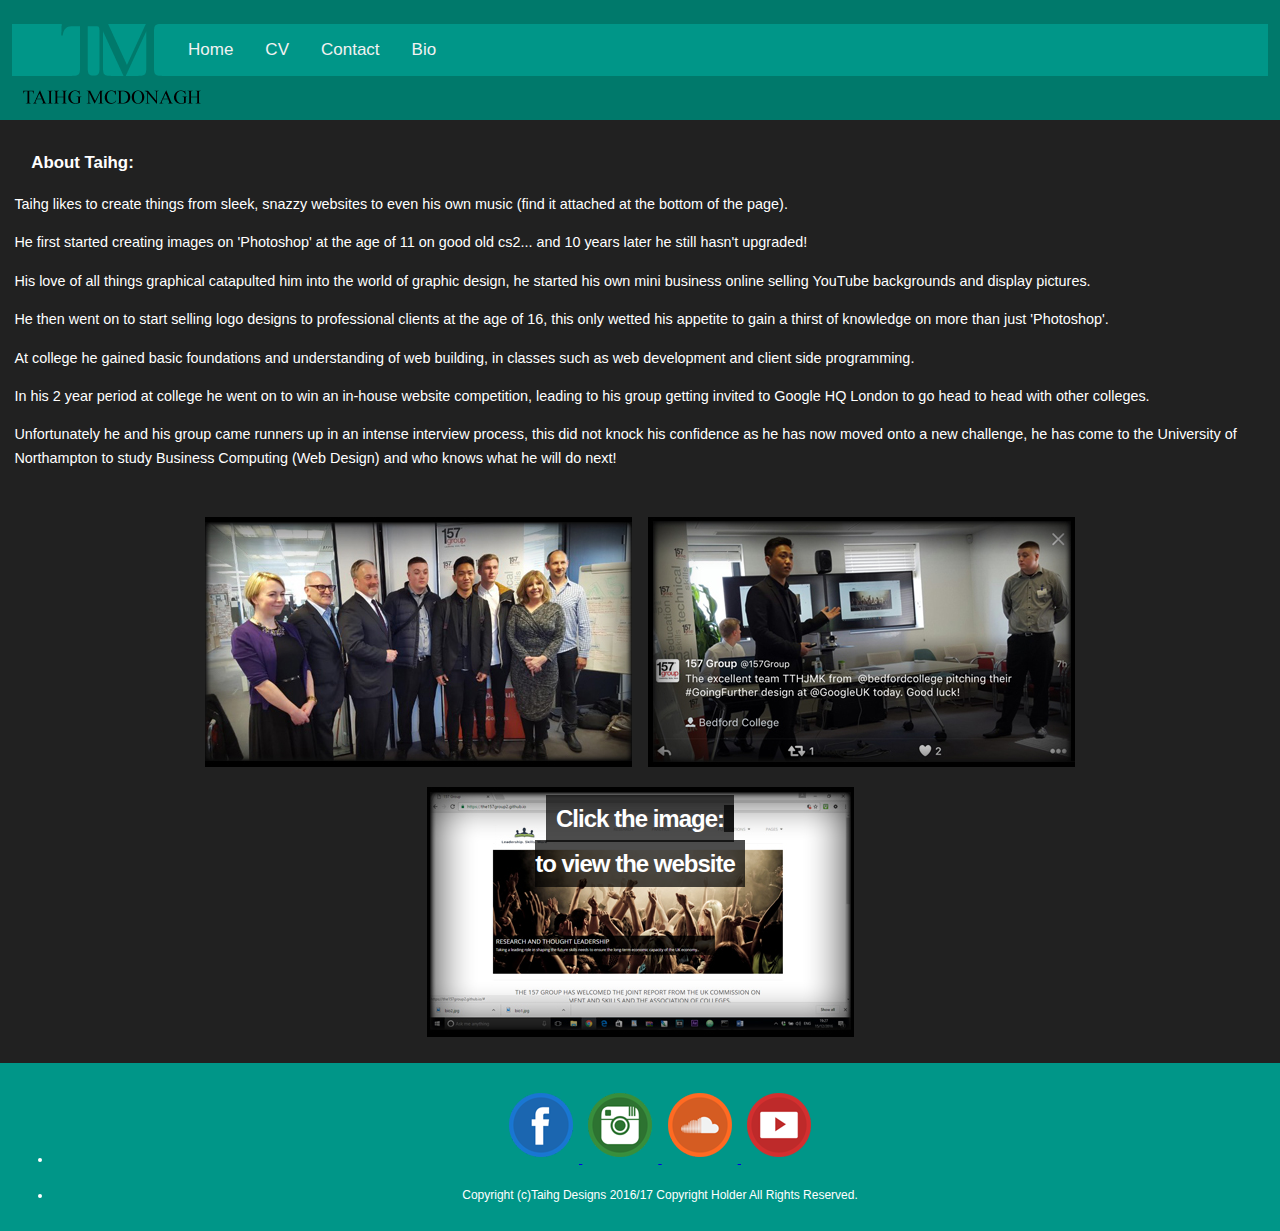
==== bio.html @ 068d30f2 "removed some of the error in the CSS" ====
<!DOCTYPE html>
<html>

<head>
    <meta charset="utf-8">
    <title>My Webpage</title>
    <link rel="stylesheet" href="css/style.css" />
</head>

<body>

    <head>

        <header class="header">


            <ul class="topnav" id="myTopnav">
                <li><img class="logo" src="images/logo.png" alt="Taihg"></li>
                <li><a href="index.html">Home</a></li>
                <li><a href="cv.html">CV</a></li>
                <li><a href="contact.html">Contact</a></li>
                <li><a href="bio.html">Bio</a></li>
                <li class="icon">
                </li>
            </ul>
            <a href="bio.html">
                <img class="logo" src="images/name.png" alt="Name">
            </a>
        </header>
        <main class="mainbio">
            <h3> About Taihg:</h3>
            <p>
                Taihg likes to create things from sleek, snazzy websites to even his own music (find it attached at the bottom of the page).
            </p>


            <p>
                He first started creating images on 'Photoshop' at the age of 11 on good old cs2... and 10 years later he still hasn't upgraded!
            </p>
            <p>
                His love of all things graphical catapulted him into the world of graphic design, he started his own mini business online selling YouTube backgrounds and display pictures.
            </p>
            <p>
                He then went on to start selling logo designs to professional clients at the age of 16, this only wetted his appetite to gain a thirst of knowledge on more than just 'Photoshop'.
            </p>
            <p>
                At college he gained basic foundations and understanding of web building, in classes such as web development and client side programming.
            </p>

            <p>
                In his 2 year period at college he went on to win an in-house website competition, leading to his group getting invited to Google HQ London to go head to head with other colleges.
            </p>
            <p>
                Unfortunately he and his group came runners up in an intense interview process, this did not knock his confidence as he has now moved onto a new challenge, he has come to the University of Northampton to study Business Computing (Web Design) and who knows
                what he will do next!

            </p>
        </main>
        <main class="main">
            <img class="slides" src="images/bio1.jpg" alt="bio1">
            <img class="slides" src="images/bio2.jpg" alt="bio2">
            <div class="image">
                <a href="https://the157group2.github.io/">
                    <img class="slides" src="images/bio3.jpg" alt="bio2">
                    <h2><span>Click the image:<span class="spacer"></span><br />to view the website</span></h2>
                </a>
            </div>
        </main>
        <footer class="footer">
            <ul>

                <li>
                    <a href="https://www.facebook.com/taihg.cousins">
                        <img class="slides" src="images/facebook.png" alt="Facebook">
                    </a>
                    <a href="https://www.instagram.com/elminomusic">
                        <img class="slides" src="images/instagram.png" alt="Instagram">
                    </a>
                    <a href="https://soundcloud.com/elminomusic">
                        <img class="slides" src="images/soundcloud.png" alt="Soundcloud">
                    </a>
                    <a href="https://www.youtube.com/watch?v=rHnGWjMOMg4">
                        <img class="slides" src="images/youtube.png" alt="YouTube">
                    </a>
                </li>
            </ul>
            <ul>

                <li>
                    Copyright (c)Taihg Designs 2016/17 Copyright Holder All Rights Reserved.</li>
            </ul>
          </footer>
    </head>
</body>

</html>
---- css/style.css ----
h3 {
    margin: 1em;
}

body {
    display: flex;
    flex-direction: column;
    min-height: 100vh;
    /* vertial height*/
    margin: 0;
    line-height: 100%;
    text-align: center;
    font-family: 'Hind', sans-serif;
    font-size: 1.5em;
    /* = 10.5 pixels */
    color: #FFFFFF;
    resolution: 1024X768;
}

ul.topnav {
    list-style-type: none;
    overflow: hidden;
    background-color: #009688;
}


/* Float the list items side by side */

ul.topnav li {
    float: left;
}


/* Style the links inside the list items */

ul.topnav li a {
    display: inline-block;
    color: #f2f2f2;
    text-align: center;
    padding: 14px 16px;
    text-decoration: none;
    transition: 0.3s;
    font-size: 17px;
}

ul.topnav img {
    float: right;
    display: inline-flex;
}


/* Change background color of links on hover */

ul.topnav li a:hover {
    background-color: #00796B;
}


/* Hide the list item that contains the link that should open and close the topnav on small screens */

ul.topnav li.icon {
    display: none;
}

.footer {
    padding: 1em;
    background: #009688;
    text-align: center;
    font-family: sans-serif;
    font-size: 0.5em;
    /* = 10.5 pixels */
    list-style: none;
}

.header {
    padding: 1em;
    background: #00796B;
    text-align: center;
    font-family: sans-serif;
    font-size: 0.5em;
    list-style: none;
}

.wrapper {
    display: flex;
    flex-direction: column;
    flex: 1 0 auto;
}

.slides {
    shape-outside: circle();
    margin: 0.5em;
}

.main {
    padding: 1em;
    background: #212121;
    text-align: center;
    font-family: 'Hind', sans-serif;
    font-size: 0.5em;
    text-decoration-color: #FFFFFF;
    list-style: none;
    /* = 10.5 pixels */
}

.maintitle {
    padding: 1em;
    background: #212121;
    text-align: center;
    font-family: sans-serif;
    font-size: 0.5em;
    text-decoration-color: #FFFFFF;
    list-style: none;
    /* = 10.5 pixels */
}

.mainbio {
    padding: 1em;
    background: #212121;
    text-align: left;
    font-family: 'Hind', sans-serif;
    font-size: 0.6em;
    text-decoration-color: #FFFFFF;
    list-style: none;
    /* = 10.5 pixels */
}

.logo {
    float: left;
}

.maincv {
    padding: 1em;
    background: #212121;
    text-align: left;
    font-family: 'Hind', sans-serif;
    font-size: 0.6em;
    text-decoration-color: #FFFFFF;
    list-style: none;
    /* = 10.5 pixels */
}

.subheading {
    text-decoration: underline;
}

.centre {
    text-align: center;
}

.left {
    text-align: center;
    position: absolute;
}

.messageimage {
    padding: 0.5em;
}

.messageimage2 {
    padding: 0.1em;
    position: absolute;
}

.image {
    position: relative;
    width: 100%;
    /* for IE 6 */
}

h2 {
    position: absolute;
    top: 0px;
    left: 0;
    width: 100%;
}

h2 span {
    color: white;
    font: bold 24px/45px Helvetica, Sans-Serif;
    letter-spacing: -1px;
    background: rgb(0, 0, 0);
    /* fallback color */
    background: rgba(0, 0, 0, 0.7);
    padding: 10px;
}


/*https://css-tricks.com/text-blocks-over-image/ */

h2 span.spacer {
    padding: 0 5px;
}

$(function() {
    $("h2") .wrapInner("<span>") $("h2 br") .before("<span class='spacer'>") .after("<span class='spacer'>");
}

);
.aside {
    padding: 1em;
    text-align: center;
    background: #607D8B;
}

@media (max-width: 30em) {
    /* if viewport is 30em style these */
    .main {
        flex: 1 0 auto;
    }
    .mainbio {
        flex: 1 0 auto;
    }
    .slides {
        flex: 1 0 auto;
    }
    .logo {
        flex: 1 0 auto;
    }
}

@media (min-width: 30em) {
    .nav {
        display: block;
    }
    .wrapper {
        flex-direction: row;
    }
    .main {
        flex: 1 1 auto;
    }
    .mainbio {
        flex: 1 1 auto;
    }
    .slides {
        flex: 1 1 auto;
    }
    .aside {
        width: 20%;
    }
    .logo {
        flex: 1 1 auto;
    }
}
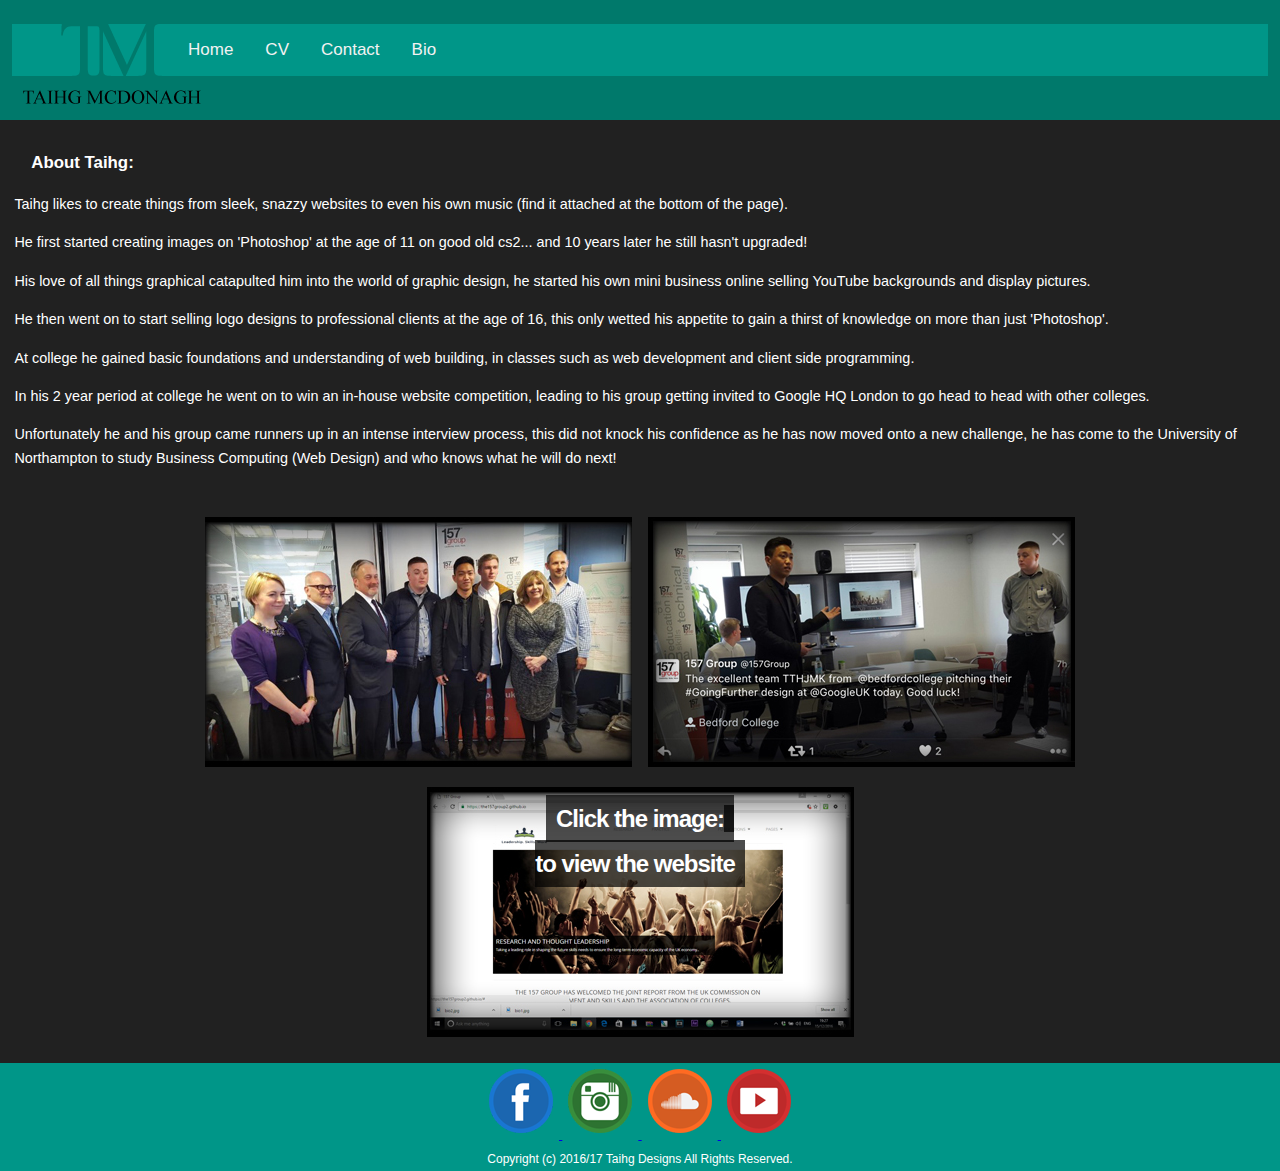
==== commit 27d32fa5: "sorted error with the alignment of the footer" ====
--- a/bio.html
+++ b/bio.html
@@ -8,8 +8,6 @@
 </head>
 
 <body>
-
-    <head>
 
         <header class="header">
 
@@ -67,9 +65,7 @@
             </div>
         </main>
         <footer class="footer">
-            <ul>
 
-                <li>
                     <a href="https://www.facebook.com/taihg.cousins">
                         <img class="slides" src="images/facebook.png" alt="Facebook">
                     </a>
@@ -82,15 +78,11 @@
                     <a href="https://www.youtube.com/watch?v=rHnGWjMOMg4">
                         <img class="slides" src="images/youtube.png" alt="YouTube">
                     </a>
-                </li>
-            </ul>
-            <ul>
 
-                <li>
-                    Copyright (c)Taihg Designs 2016/17 Copyright Holder All Rights Reserved.</li>
-            </ul>
+</footer>
+<footer class="footer">
+                    Copyright (c) 2016/17 Taihg Designs All Rights Reserved.
           </footer>
-    </head>
 </body>
 
 </html>
--- a/css/style.css
+++ b/css/style.css
@@ -24,14 +24,12 @@
 }
 
 
-/* Float the list items side by side */
 
 ul.topnav li {
     float: left;
 }
 
 
-/* Style the links inside the list items */
 
 ul.topnav li a {
     display: inline-block;
@@ -49,27 +47,29 @@
 }
 
 
-/* Change background color of links on hover */
-
 ul.topnav li a:hover {
     background-color: #00796B;
 }
 
 
-/* Hide the list item that contains the link that should open and close the topnav on small screens */
 
 ul.topnav li.icon {
     display: none;
 }
 
 .footer {
-    padding: 1em;
+    padding: 0em;
     background: #009688;
     text-align: center;
+    align-content: center;
     font-family: sans-serif;
     font-size: 0.5em;
     /* = 10.5 pixels */
     list-style: none;
+}
+
+.footer li {
+    list-style-type: none;
 }
 
 .header {
@@ -96,6 +96,7 @@
     padding: 1em;
     background: #212121;
     text-align: center;
+    align-content: center;
     font-family: 'Hind', sans-serif;
     font-size: 0.5em;
     text-decoration-color: #FFFFFF;
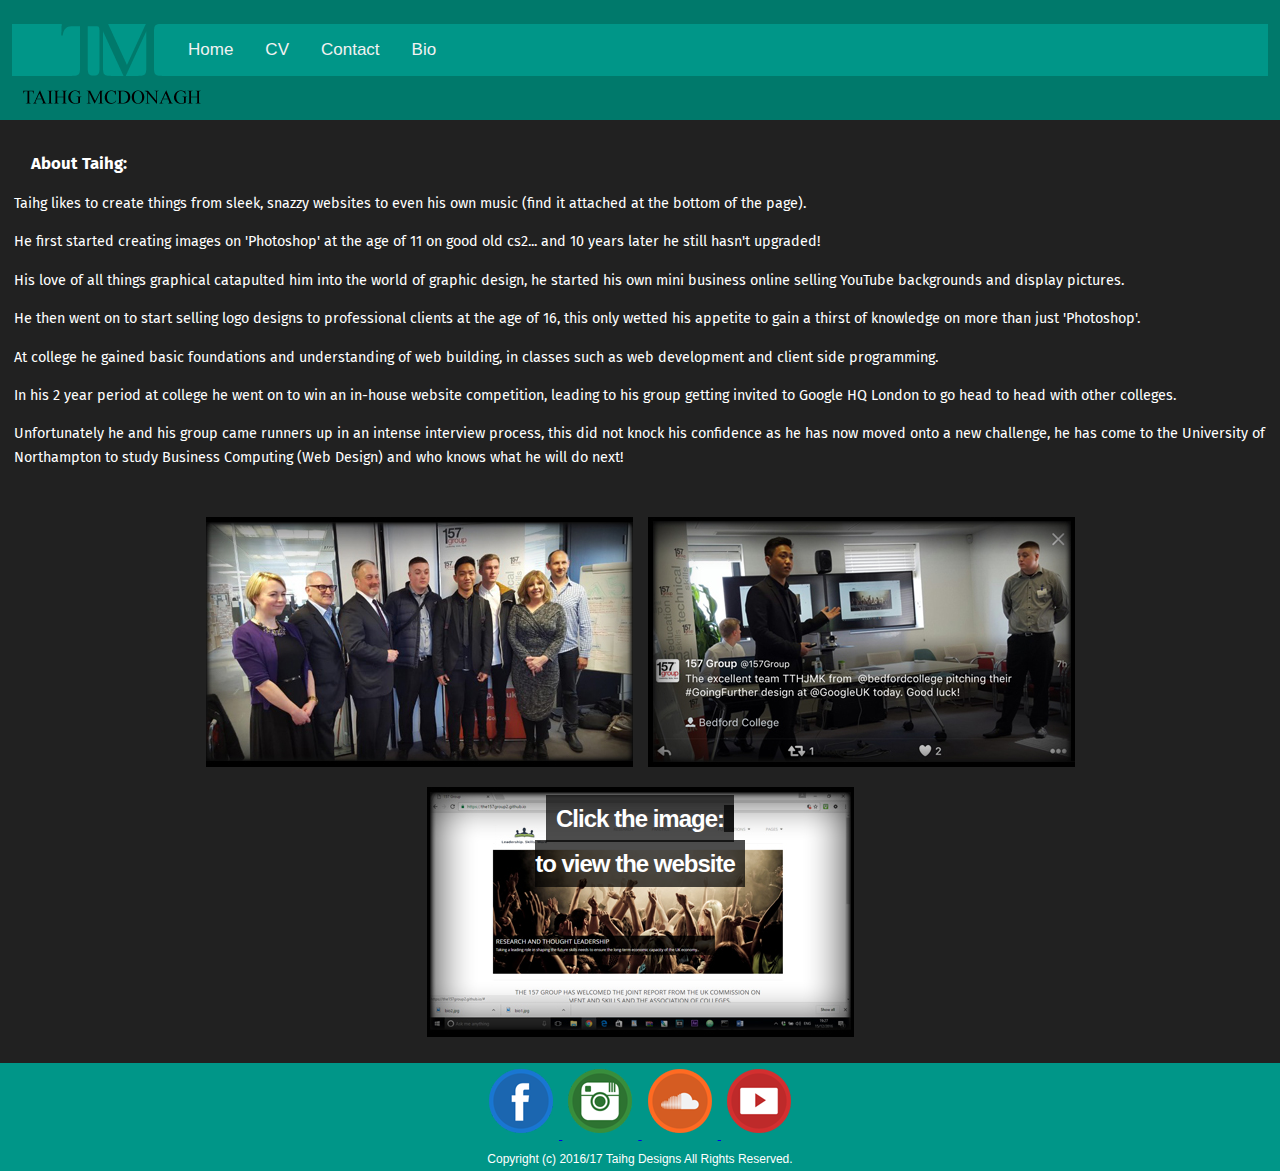
==== commit a1da4a88: "added flavicon to all pages" ====
--- a/bio.html
+++ b/bio.html
@@ -5,6 +5,9 @@
     <meta charset="utf-8">
     <title>My Webpage</title>
     <link rel="stylesheet" href="css/style.css" />
+    <link href="https://fonts.googleapis.com/css?family=Fira+Sans" rel="stylesheet">
+    <link rel="icon" href="/images/favicon.png" type="image/png" />
+    <link rel="shortcut icon" href="images/favicon.ico" />
 </head>
 
 <body>
--- a/css/style.css
+++ b/css/style.css
@@ -10,11 +10,10 @@
     margin: 0;
     line-height: 100%;
     text-align: center;
-    font-family: 'Hind', sans-serif;
+    font-family: 'Fira Sans', sans-serif;
     font-size: 1.5em;
     /* = 10.5 pixels */
     color: #FFFFFF;
-    resolution: 1024X768;
 }
 
 ul.topnav {
@@ -88,7 +87,6 @@
 }
 
 .slides {
-    shape-outside: circle();
     margin: 0.5em;
 }
 
@@ -97,7 +95,7 @@
     background: #212121;
     text-align: center;
     align-content: center;
-    font-family: 'Hind', sans-serif;
+    font-family: 'Fira Sans', sans-serif;
     font-size: 0.5em;
     text-decoration-color: #FFFFFF;
     list-style: none;
@@ -108,9 +106,9 @@
     padding: 1em;
     background: #212121;
     text-align: center;
-    font-family: sans-serif;
-    font-size: 0.5em;
-    text-decoration-color: #FFFFFF;
+    font-family: 'Fira Sans', sans-serif;
+    font-size: 0.5em;
+    text-decoration-color: #607D8B;
     list-style: none;
     /* = 10.5 pixels */
 }
@@ -119,7 +117,7 @@
     padding: 1em;
     background: #212121;
     text-align: left;
-    font-family: 'Hind', sans-serif;
+    font-family: 'Fira Sans', sans-serif;
     font-size: 0.6em;
     text-decoration-color: #FFFFFF;
     list-style: none;
@@ -134,7 +132,7 @@
     padding: 1em;
     background: #212121;
     text-align: left;
-    font-family: 'Hind', sans-serif;
+    font-family: 'Fira Sans', sans-serif;
     font-size: 0.6em;
     text-decoration-color: #FFFFFF;
     list-style: none;
@@ -193,11 +191,6 @@
     padding: 0 5px;
 }
 
-$(function() {
-    $("h2") .wrapInner("<span>") $("h2 br") .before("<span class='spacer'>") .after("<span class='spacer'>");
-}
-
-);
 .aside {
     padding: 1em;
     text-align: center;
@@ -209,6 +202,9 @@
     .main {
         flex: 1 0 auto;
     }
+    .maintitle {
+      flex: 1 0 auto;
+    }
     .mainbio {
         flex: 1 0 auto;
     }
@@ -230,6 +226,9 @@
     .main {
         flex: 1 1 auto;
     }
+    .maintitle {
+      flex: 1 1 auto;
+    }
     .mainbio {
         flex: 1 1 auto;
     }
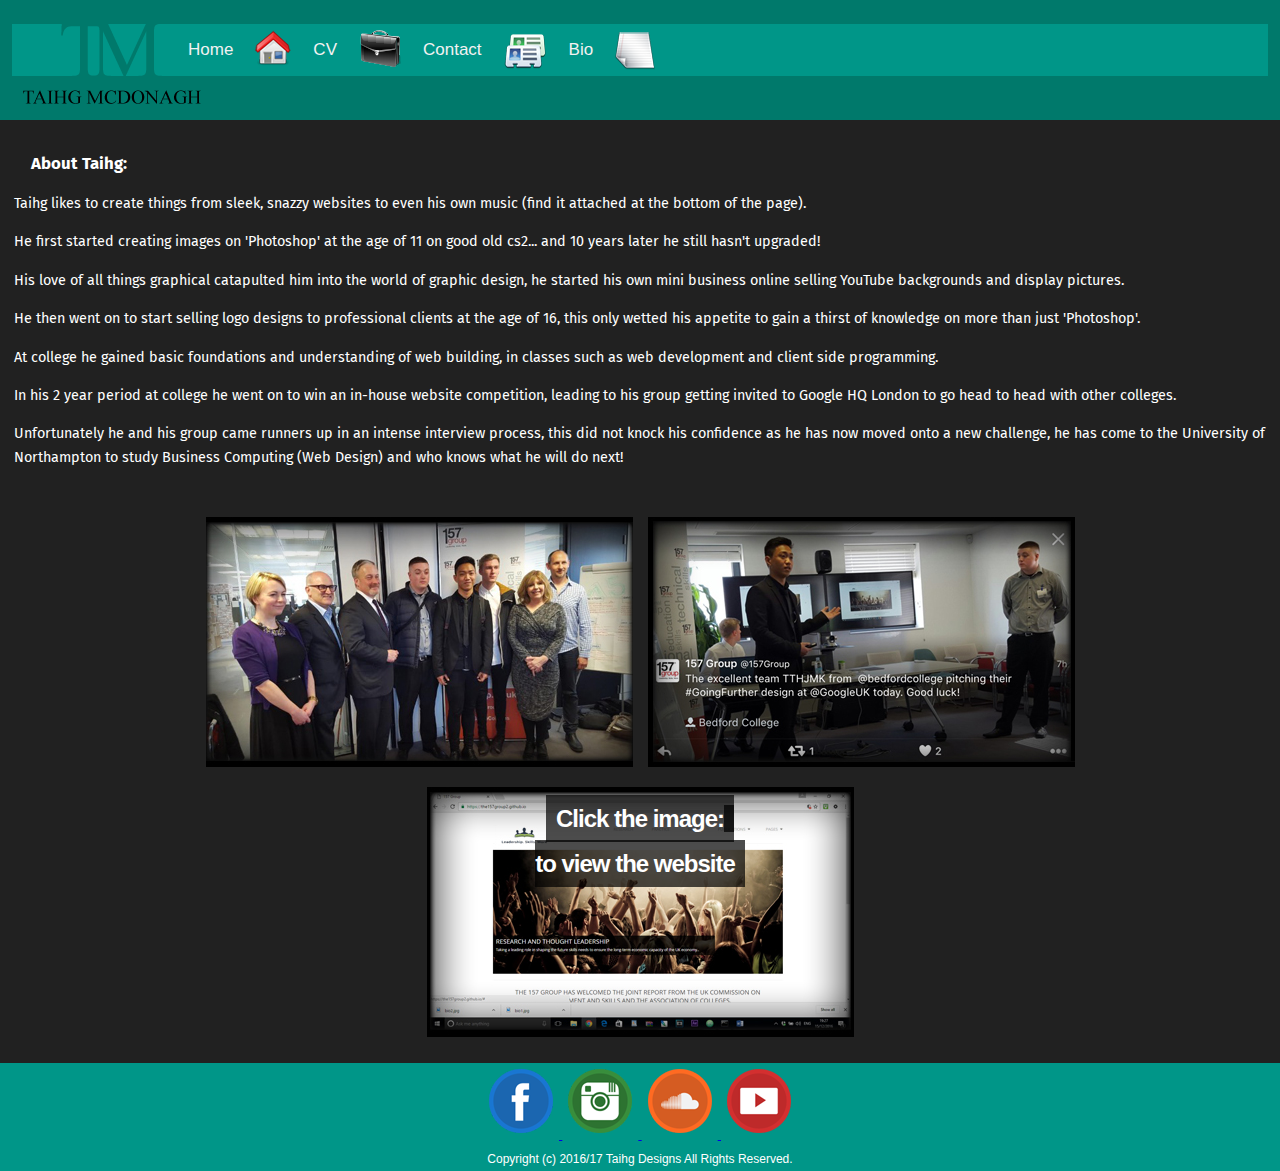
==== commit 0a2e26ac: "Added icons to my navigaion bar" ====
--- a/bio.html
+++ b/bio.html
@@ -1,4 +1,5 @@
 <!DOCTYPE html>
+<!-- Taihg Cousins 16428809 -->
 <html>
 
 <head>
@@ -15,16 +16,24 @@
         <header class="header">
 
 
-            <ul class="topnav" id="myTopnav">
-                <li><img class="logo" src="images/logo.png" alt="Taihg"></li>
-                <li><a href="index.html">Home</a></li>
-                <li><a href="cv.html">CV</a></li>
-                <li><a href="contact.html">Contact</a></li>
-                <li><a href="bio.html">Bio</a></li>
-                <li class="icon">
-                </li>
-            </ul>
-            <a href="bio.html">
+          <ul class="topnav" id="myTopnav">
+              <li><img class="logo" src="images/logo.png" alt="Taihg"></li>
+              <li><img class="slides" src="images/homepage.png" alt="homepage"/>
+              <a href="index.html">Home</a></li>
+              <li><img class="slides" src="images/cvpage.png" alt="CVpage"/>
+              <a href="cv.html">CV</a></li>
+              <li><img class="slides" src="images/contactpage.png" alt="Contactpage"/>
+              <a href="contact.html">Contact</a></li>
+              <li><img class="slides" src="images/biopage.png" alt="Biopage"/>
+              <a href="bio.html">Bio</a></li>
+              <li class="icon">
+              </li>
+          </ul>
+            <!--http://www.w3schools.com/css/css_navbar.asp,
+            I used parts of the tutorial to create my toolbar,
+            I added my own ccs styles to it
+            and added my own logo-->
+            <a href="index.html">
                 <img class="logo" src="images/name.png" alt="Name">
             </a>
         </header>
--- a/css/style.css
+++ b/css/style.css
@@ -1,3 +1,5 @@
+/*Taihg Cousins 16428809*/
+
 h3 {
     margin: 1em;
 }
@@ -56,6 +58,11 @@
     display: none;
 }
 
+/*http://www.w3schools.com/css/css_navbar.asp,
+I used parts of the tutorial to create my toolbar,
+I added my own ccs styles to it
+and added my own logo*/
+
 .footer {
     padding: 0em;
     background: #009688;
@@ -90,6 +97,7 @@
     margin: 0.5em;
 }
 
+
 .main {
     padding: 1em;
     background: #212121;
@@ -112,6 +120,30 @@
     list-style: none;
     /* = 10.5 pixels */
 }
+
+.div {
+  position: absolute;
+  left: 50%;
+  top: 50%;
+  transform: translate(-50%, -50%);
+}
+
+@keyframes my-animation {
+  0% { /* start of the animation */
+    transform: scale(1);
+  }
+  50% { /* halfway through the animation */
+    transform: scale(0);
+  }
+  100% { /* end of the animation */
+    transform: scale(1);
+  }
+}
+
+/*http://codepen.io/UoN-ThomasRose/pen/rWYOve
+I liked how Tom had created the animation
+so I used part of the code but changed
+some of the declerations and added my own style to it*/
 
 .mainbio {
     padding: 1em;
@@ -165,6 +197,11 @@
     position: relative;
     width: 100%;
     /* for IE 6 */
+}
+
+h1 {
+  margin: auto;
+  animation: my-animation 5s linear infinite;
 }
 
 h2 {
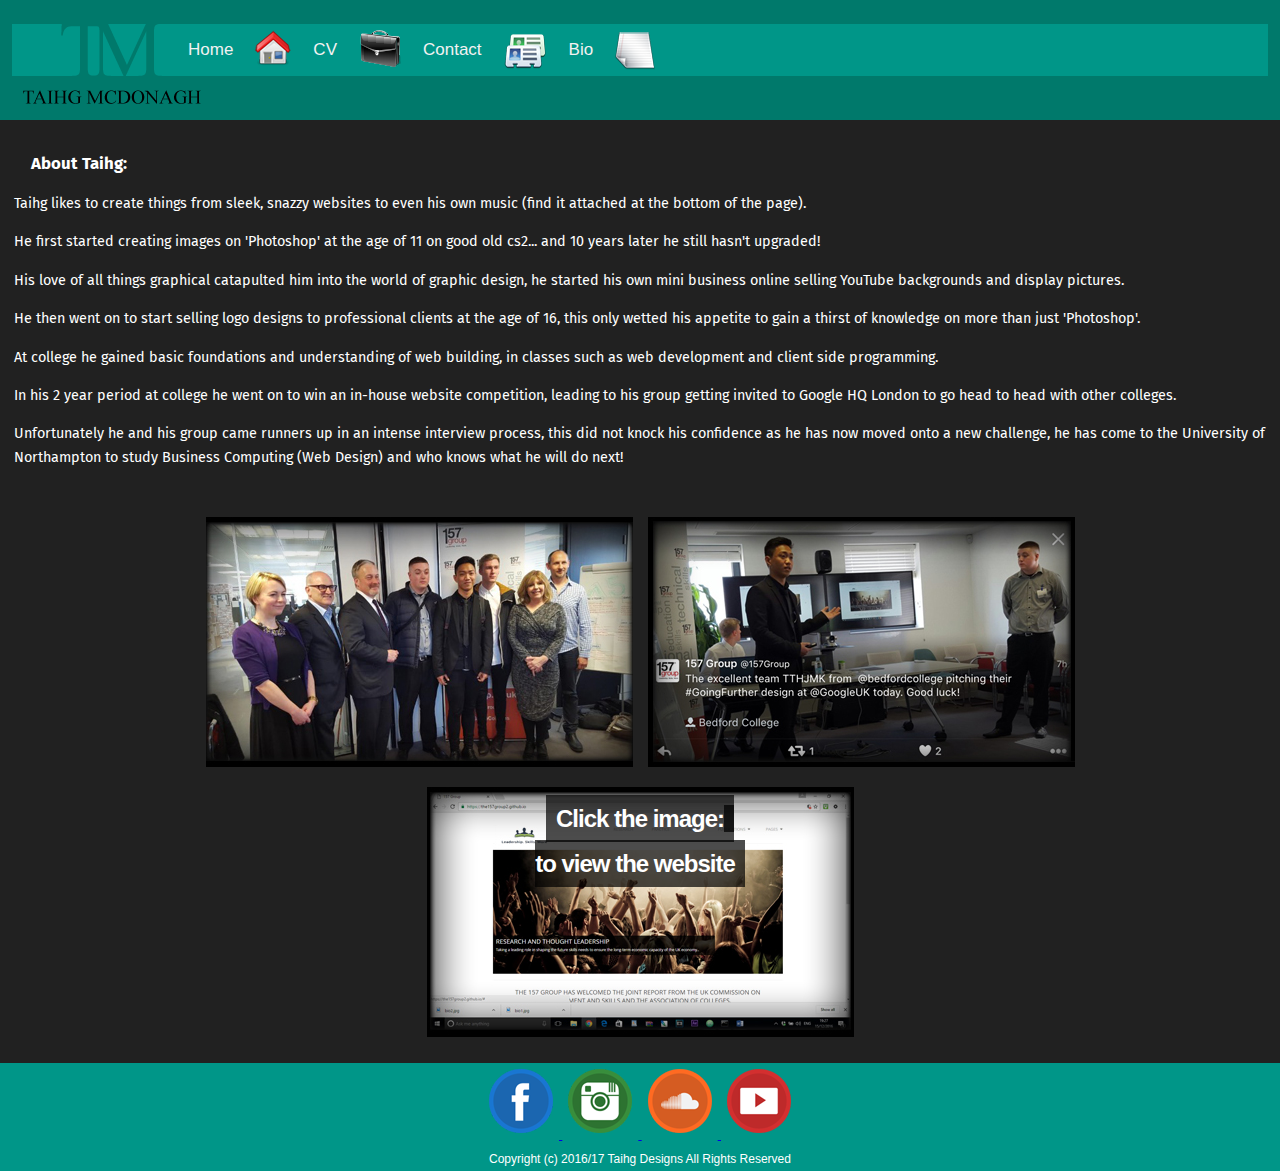
==== commit c1e89161: "Added a favicon to the site" ====
--- a/bio.html
+++ b/bio.html
@@ -93,7 +93,7 @@
 
 </footer>
 <footer class="footer">
-                    Copyright (c) 2016/17 Taihg Designs All Rights Reserved.
+                    Copyright (c) 2016/17 Taihg Designs All Rights Reserved
           </footer>
 </body>
 
